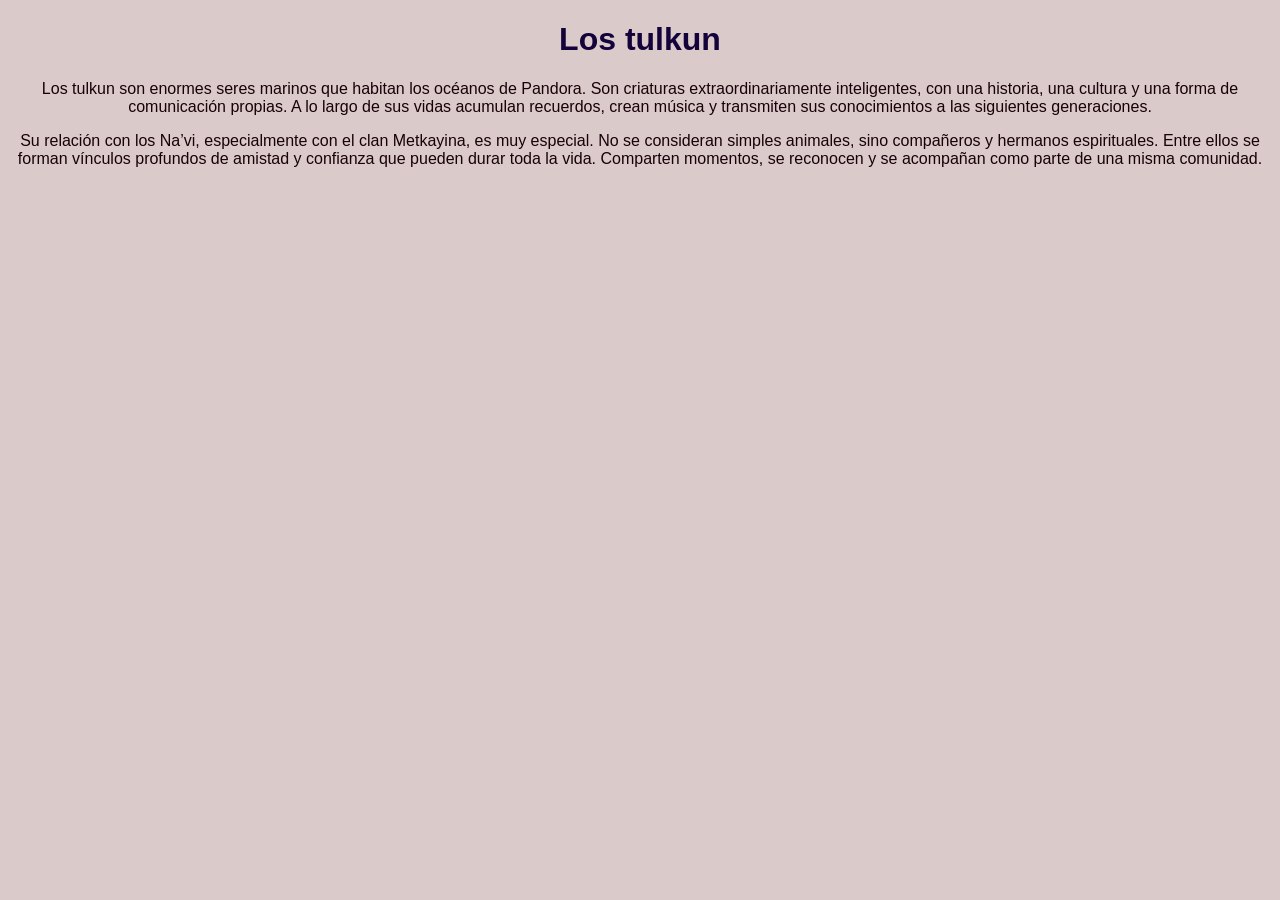
==== index.html @ 5eb82b0b "feat: add base styles" ====
<!DOCTYPE html>
<html lang="en">
<head>
    <meta charset="UTF-8">
    <meta name="viewport" content="width=device-width, initial-scale=1.0">
    <title>mi pagina</title>
       <link rel="stylesheet" href="styles.css"
</head>
<body>
    <h1>Los tulkun</h1>
<p>Los tulkun son enormes seres marinos que habitan los océanos de Pandora. Son criaturas extraordinariamente inteligentes, con una historia, una cultura y una forma de comunicación propias. A lo largo de sus vidas acumulan recuerdos, crean música y transmiten sus conocimientos a las siguientes generaciones.</p>
<p>Su relación con los Na’vi, especialmente con el clan Metkayina, es muy especial. No se consideran simples animales, sino compañeros y hermanos espirituales. Entre ellos se forman vínculos profundos de amistad y confianza que pueden durar toda la vida. Comparten momentos, se reconocen y se acompañan como parte de una misma comunidad.</p>
</body>
</html>
---- styles.css ----
body {
    font-family: Arial, sans-serif;
    background-color: #dbcaca;
}

h1 {
    color: #14033a;
    text-align: center;
}
p {
    color: #180109;
    text-align: center;
}
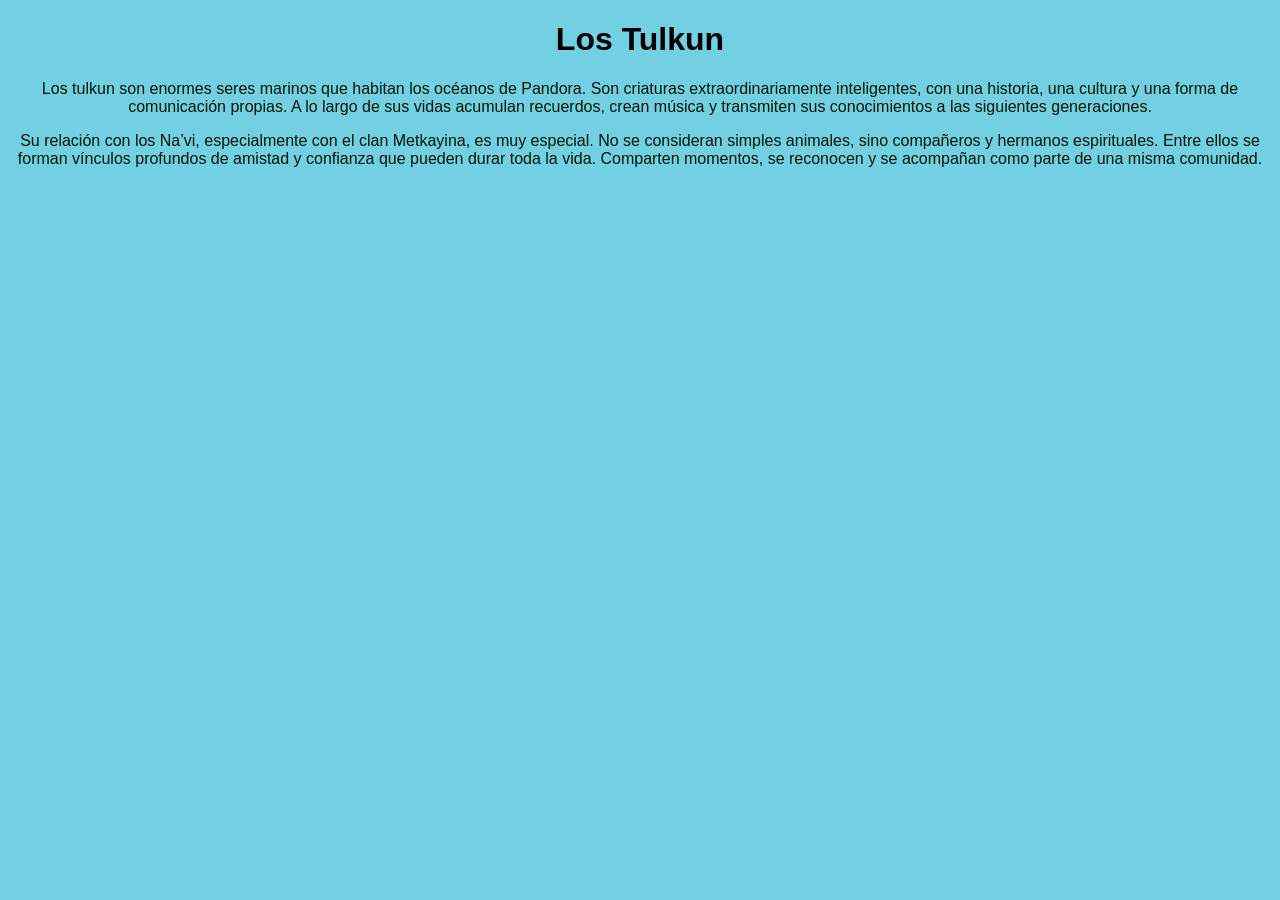
==== commit 66e22ee2: "feat: update page title" ====
--- a/index.html
+++ b/index.html
@@ -7,8 +7,8 @@
        <link rel="stylesheet" href="styles.css"
 </head>
 <body>
-    <h1>Los tulkun</h1>
+    <h1>Los Tulkun</h1>
 <p>Los tulkun son enormes seres marinos que habitan los océanos de Pandora. Son criaturas extraordinariamente inteligentes, con una historia, una cultura y una forma de comunicación propias. A lo largo de sus vidas acumulan recuerdos, crean música y transmiten sus conocimientos a las siguientes generaciones.</p>
 <p>Su relación con los Na’vi, especialmente con el clan Metkayina, es muy especial. No se consideran simples animales, sino compañeros y hermanos espirituales. Entre ellos se forman vínculos profundos de amistad y confianza que pueden durar toda la vida. Comparten momentos, se reconocen y se acompañan como parte de una misma comunidad.</p>
 </body>
-</html>+</html>
--- a/styles.css
+++ b/styles.css
@@ -1,13 +1,13 @@
 body {
     font-family: Arial, sans-serif;
-    background-color: #dbcaca;
+    background-color: #73cfe2;
 }
 
 h1 {
-    color: #14033a;
+    color: #000000;
     text-align: center;
 }
 p {
-    color: #180109;
+    color: #011805;
     text-align: center;
 }
